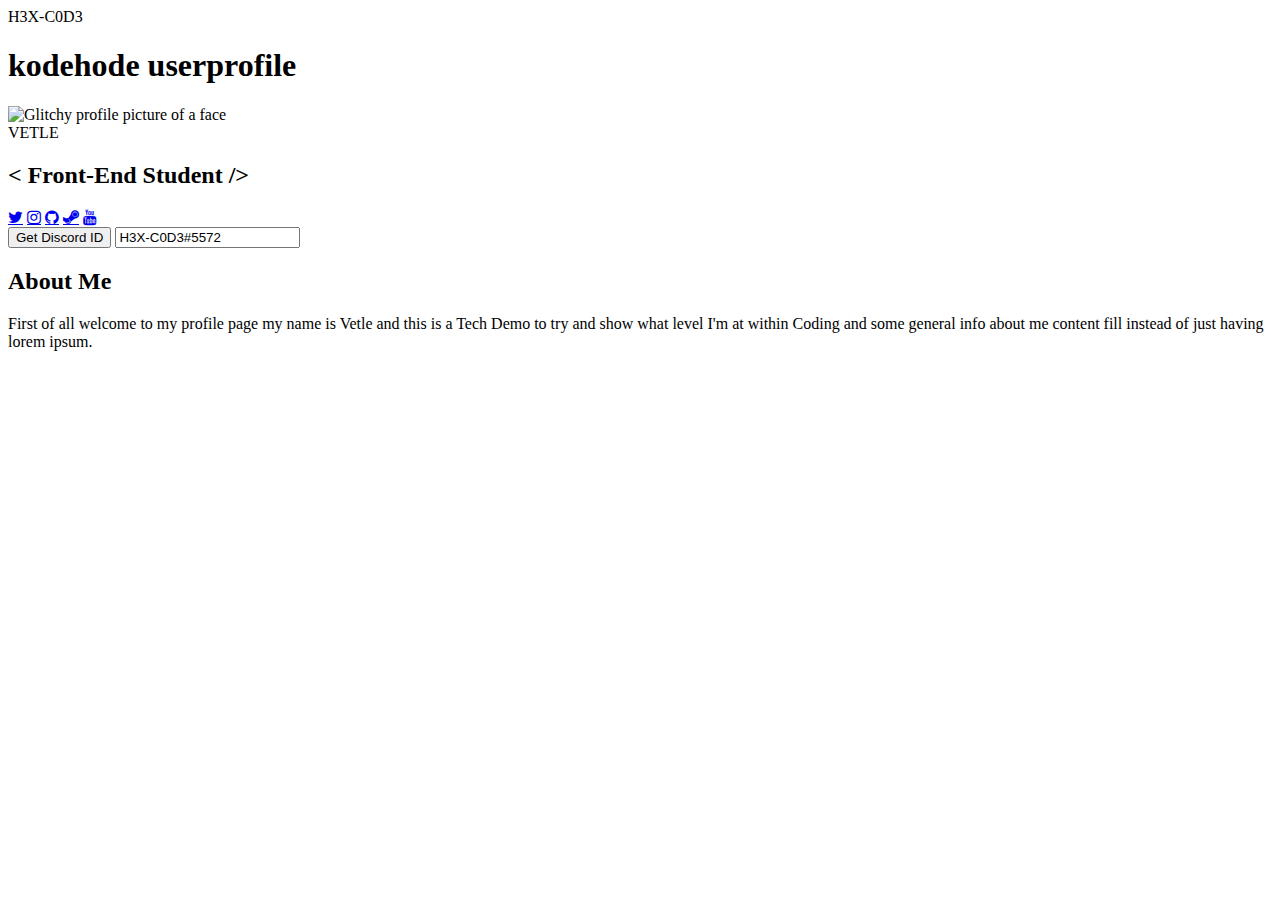
==== index.html @ 1cf72ee0 "fixed Alt text for pfp" ====
<!DOCTYPE html>
<html lang="en">

<head>
    <meta charset="UTF-8" />
    <meta http-equiv="X-UA-Compatible" content="IE=edge" />
    <meta name="viewport" content="width=device-width, initial-scale=1.0" />
    <link rel="stylesheet" href="https://cdnjs.cloudflare.com/ajax/libs/font-awesome/4.7.0/css/font-awesome.min.css" />
    <link rel="stylesheet" href="/stylesheet.css" />
    <title>Kodehode User Profile</title>
</head>

<body>
    <div class="flex">
        <div class="glitch large" data-text="H3X-C0D3">H3X-C0D3</div>


        <h1 class="underTitle">kodehode userprofile</h1>
    </div>

    <div class="mainContainer">
        <div class="container">
            <div class="bannerContainer">
                <div class="banner"></div>
                <div class="pfpContainer">
                    <!-- <img class="pfp" src="/assets/pfp_aesthetic_glitch.jpg" alt="pfp placeholder" /> -->
                    <img class="pfp" src="https://signavatar.com/71049_v.jpg" alt="Glitchy profile picture of a face">
                </div>
            
            </div>
            <div class="infoContainer">

                <div class="glitch medium" data-text="VETLE">VETLE</div>

                <!-- <h1 class="name">VETLE</h1> -->
                <h2 class="underTitle">&lt; Front-End Student <span class="underTitleSlash">&sol;</span>&gt;</h2>
                <div class="socialMedia">
                    <a href="https://twitter.com/IIHEXYII" target="_blank" class="fa fa-twitter"></a>
                    <a href="https://www.instagram.com/iihexyii/" target="_blank" class="fa fa-instagram"></a>
                    <a href="https://github.com/H3X-C0DE" target="_blank" class="fa fa-github"></a>
                    <a href="https://steamcommunity.com/id/IIHEXYII" target="_blank" class="fa fa-steam"></a>
                    <a href="https://www.youtube.com/channel/UCJd7cwxyCblZbaky1Wz7mVA?" target="_blank"
                        class="fa fa-youtube"></a>
                </div>
                <button class="discordBtn" onclick="myFunction()">Get Discord ID</button>
                <input class="hidden" type="text" value="H3X-C0D3#5572" id="myInput">
                <div class="about">
                    <h2>About Me</h2>
                    <p>
                        First of all welcome to my profile page my name is Vetle and this
                        is a Tech Demo to try and show what level I'm at within Coding and
                        some general info about me content fill instead of just having
                        lorem ipsum.
                    </p>
                </div>
            </div>
        </div>
    </div>
    </div>

    <script src="/javascript.js"></script>
</body>

</html>
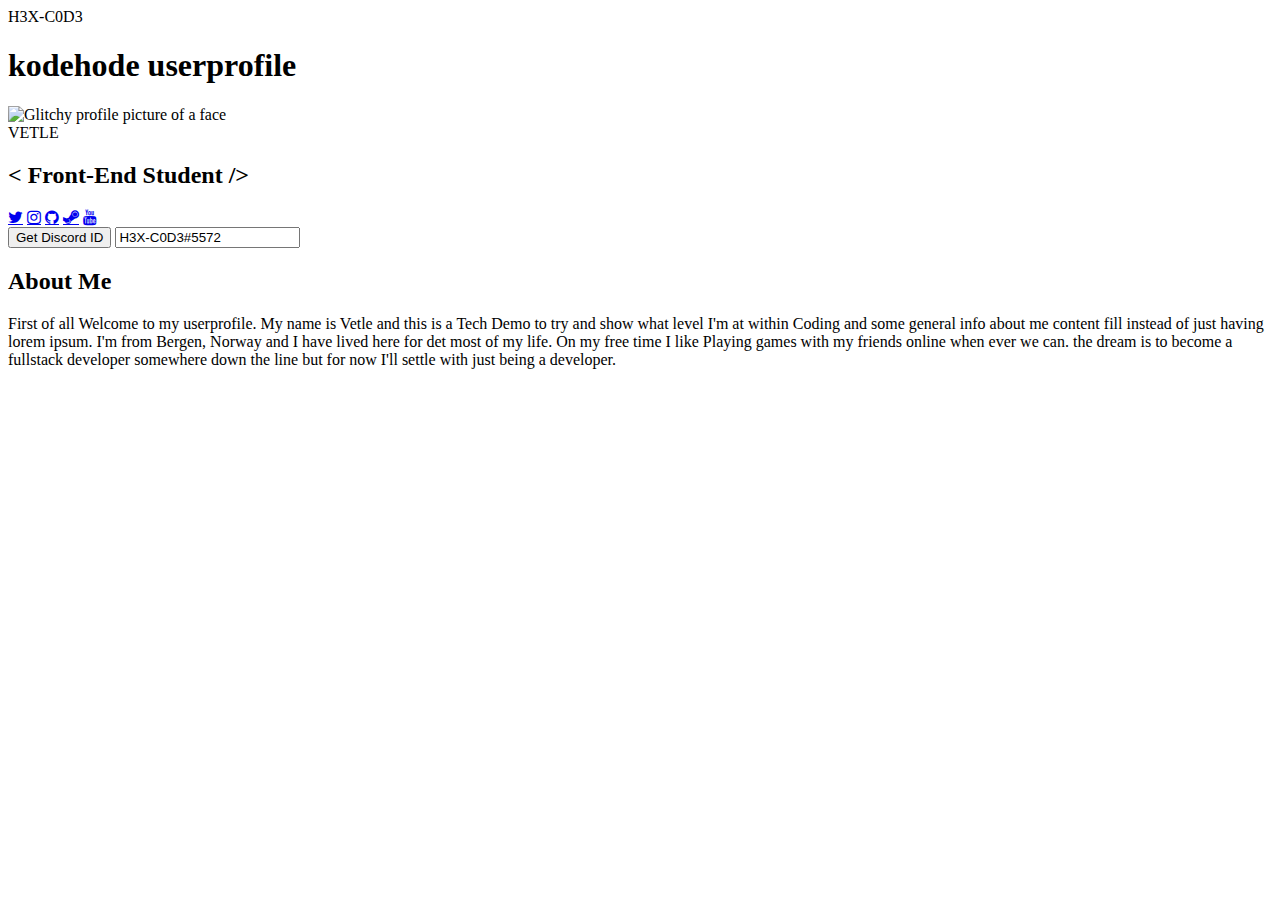
==== commit c844bb6c: "fixed About Fluff text" ====
--- a/index.html
+++ b/index.html
@@ -47,10 +47,13 @@
                 <div class="about">
                     <h2>About Me</h2>
                     <p>
-                        First of all welcome to my profile page my name is Vetle and this
+                        First of all Welcome to my userprofile. My name is Vetle and this
                         is a Tech Demo to try and show what level I'm at within Coding and
                         some general info about me content fill instead of just having
-                        lorem ipsum.
+                        lorem ipsum. I'm from Bergen, Norway and I have lived here for det most of my life.
+                        On my free time I like Playing games with my friends online when ever we can.
+                        the dream is to become a fullstack developer somewhere down the line but for now 
+                        I'll settle with just being a developer.
                     </p>
                 </div>
             </div>
